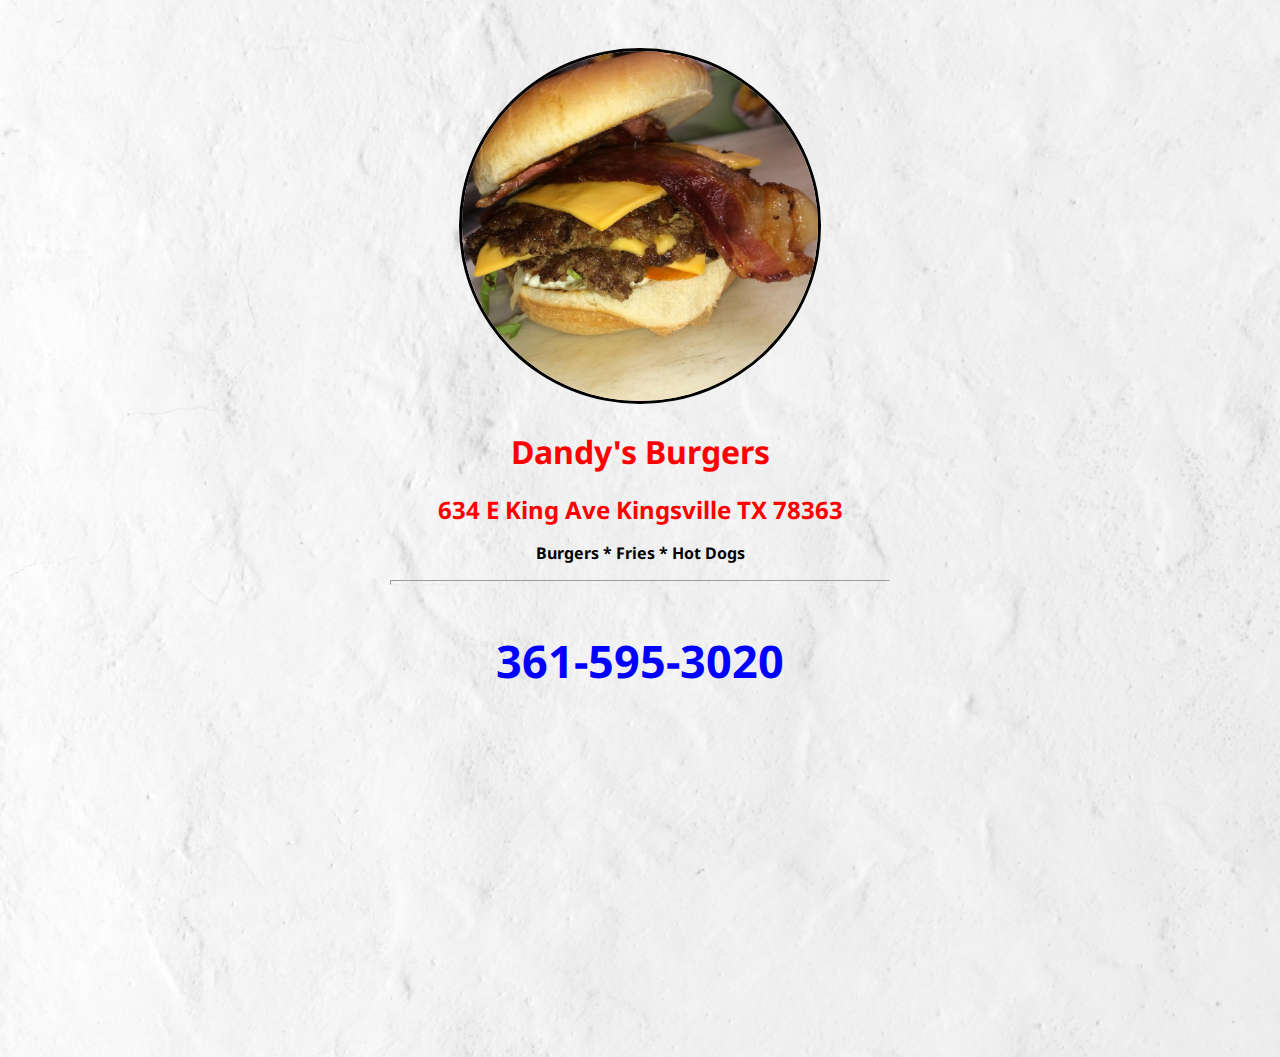
==== index.html @ 619641a1 "Rename dandys.html to index.html" ====
<!DOCTYPE html>
<html>	

<head>
	<link rel="stylesheet" type="text/css" href="dandys.css">
	<link href="https://fonts.googleapis.com/css?family=Noto+Sans:400,400i,700,700i" rel="stylesheet">	
	<title>dandy's burgers</title>
	
</head>	
	
	<body>
	

		<div class="about">
			<img src="burger.jpg" class="me" />

			<h1>Dandy's Burgers</h1>
			<h3></h3>

			<h2>634 E King Ave Kingsville TX 78363</h2>
			
			<p>
				<strong>Burgers * Fries * Hot Dogs</strong>
			</p>

			<hr class="grey"/>	
			<p class="bio">361-595-3020</p>
				
		</div>
		<p style="text-align: center;"><iframe width="400" height="300" id="gmap_canvas" src="https://maps.google.com/maps?q=dandys%20burger%20kingsville%20texas&t=&z=13&ie=UTF8&iwloc=&output=embed" frameborder="0" scrolling="no" marginheight="0" marginwidth="0"></iframe><a href="https://www.pureblack.de"></a></div></p>
			<!--Latest compiled and minified Javascript -->
	<script src="https://code.jquery.com/jquery-3.3.1.min.js"></script>
 	<script src="https://stackpath.bootstrapcdn.com/bootstrap/4.2.1/js/bootstrap.min.js"></script>
</body>
	</body>
</html
---- dandys.css ----
body {
	  background: url(bg.jpg) no-repeat center center fixed; 
	  -webkit-background-size: cover;
	  -moz-background-size: cover;
	  -o-background-size: cover;
	  background-size: cover;
	  font-family: 'Noto Sans', sans-serif;
	}
	h1 {
		color: red;
		font-size: 50px
		font-weight: normal;
		margin-bottom: 0;
	}
	h2 {
		color: red;
		font-size: 35px
		font-weight: normal;
		margin-bottom: 0;
	}
	h3 {
		color: red;
		font-size: 16px
		margin-top: 0;
	}
	.bio {
		color: blue;
		font-size: 45px;
		font-weight: bold;
	}
	.me {
		height: 350px;
		border-radius: 100%;
		border-style: solid;
		border-color: whote;
		margin-top: 40px;

	}
	.about {
		width: 500px;
		margin-left: auto;
		margin-right: auto;
		text-align: center;
	}
	.grey {
		color: #0099ff;
		height: 3px;
	}
	.maprouter {
		margin-left: auto;
		margin-right: auto;
		text-align: center;
	}
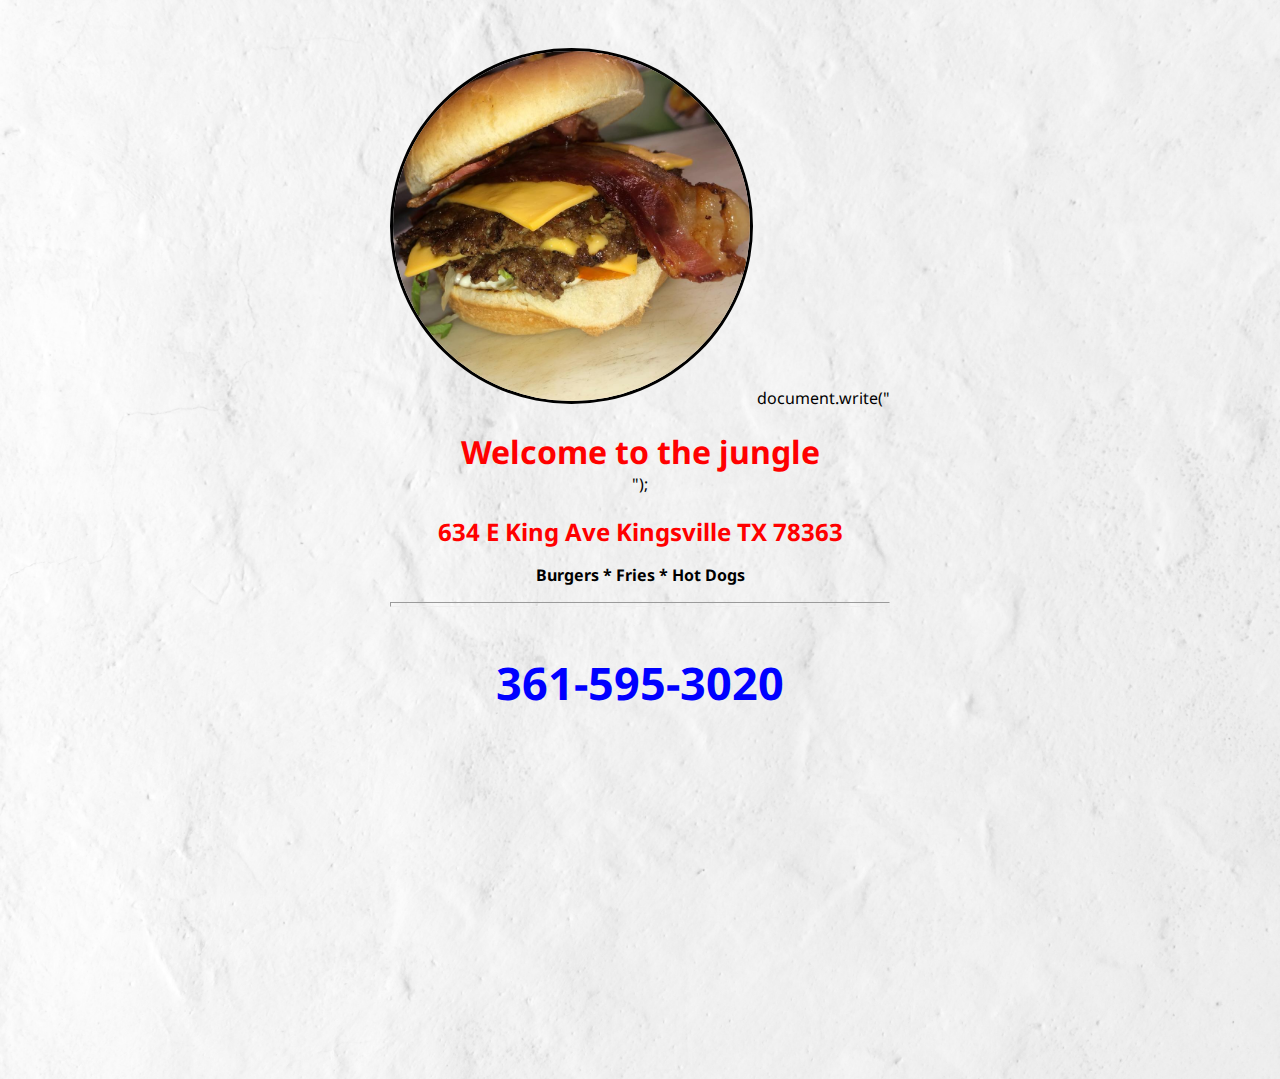
==== commit 4f331bd0: "Update index.html" ====
--- a/index.html
+++ b/index.html
@@ -14,7 +14,7 @@
 		<div class="about">
 			<img src="burger.jpg" class="me" />
 
-			<h1>Dandy's Burgers</h1>
+			document.write("<h1>Welcome to the jungle</h1>");
 			<h3></h3>
 
 			<h2>634 E King Ave Kingsville TX 78363</h2>
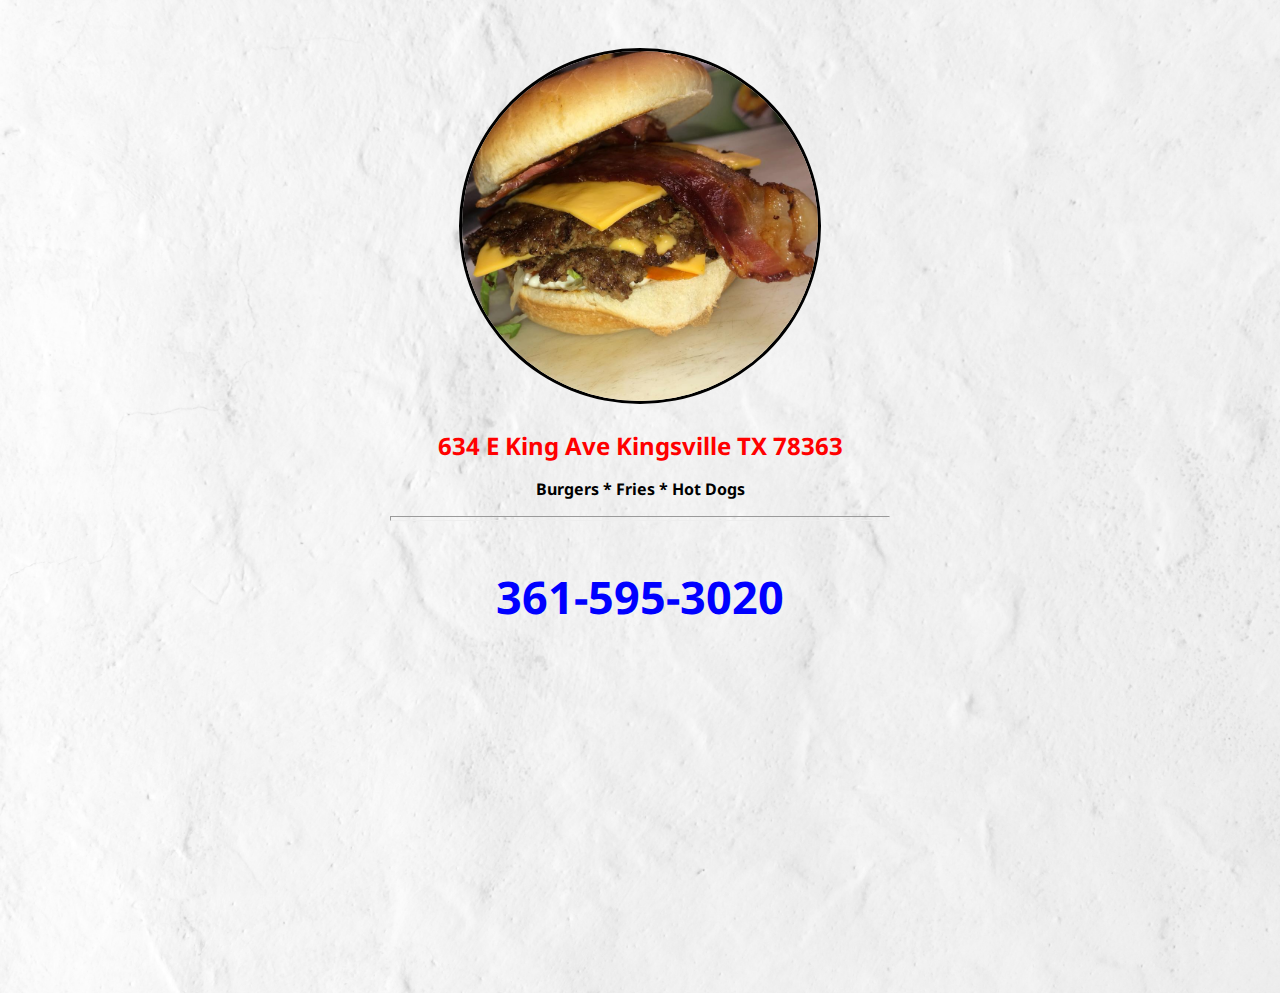
==== commit eacd5e16: "Update index.html" ====
--- a/index.html
+++ b/index.html
@@ -13,9 +13,6 @@
 
 		<div class="about">
 			<img src="burger.jpg" class="me" />
-
-			document.write("<h1>Welcome to the jungle</h1>");
-			<h3></h3>
 
 			<h2>634 E King Ave Kingsville TX 78363</h2>
 			
